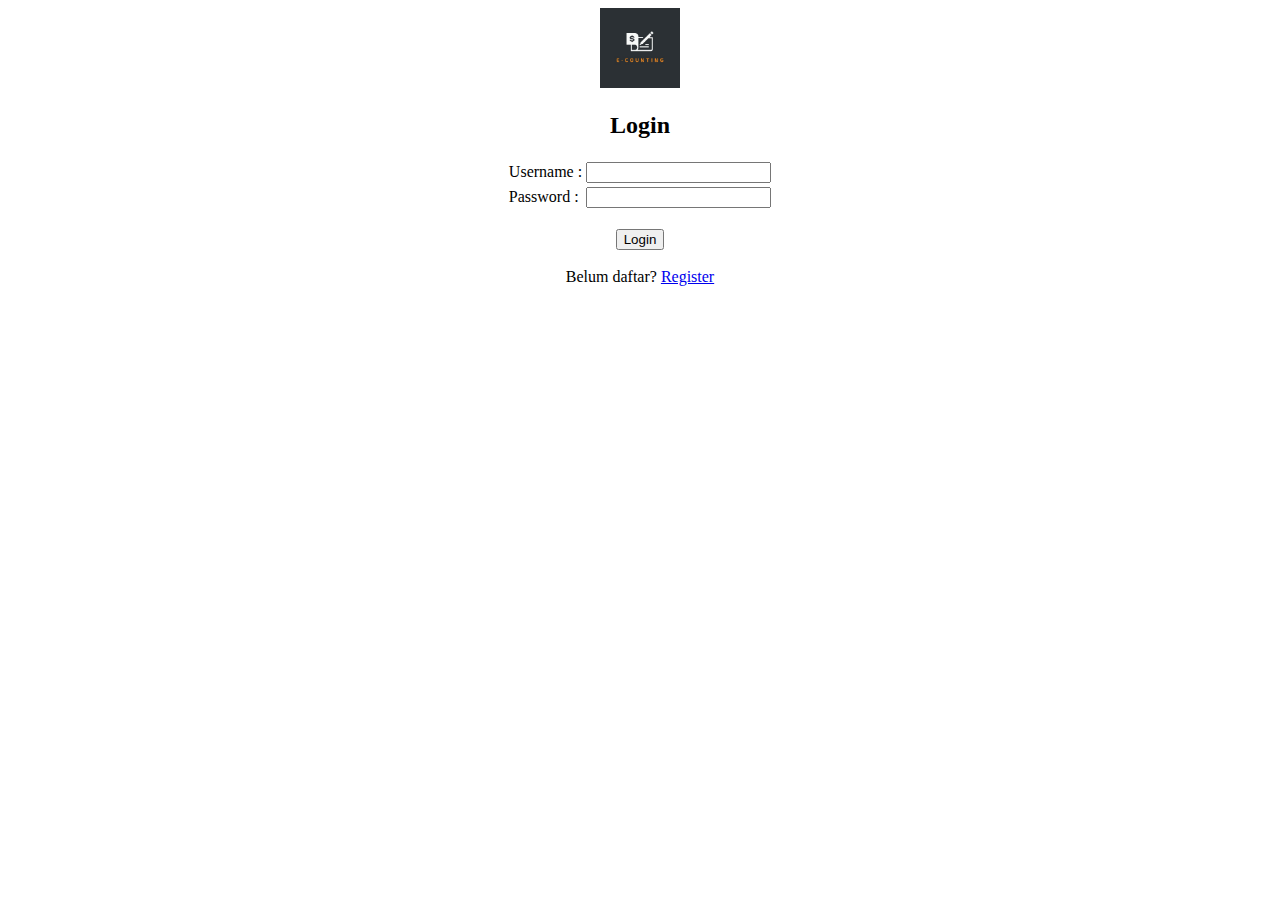
==== Login.html @ 0ed83111 "HTML" ====
<!DOCTYPE html>
<html lang="en">
<head>
    <title>Home Page</title>
</head>
<body background="LoginBG.svg">
    <center>
        <header> 
                <div class="logo">
                   <img src="assets/logo.jpg" alt="" weight="180" height="80">
                </div>
        </header>
        <main>
            <h2>Login</h2>
            <form action="index.html" method="post">
                <table border="0" bgcolor="white">
                    <tr>
                        <td>Username :</td>
                        <td>
                            <input type="text" name="user">
                        </td>
                    </tr>

                    <tr>
                        <td>Password :</td>
                        <td>
                            <input type="password" name="pass">
                        </td>
                    </tr>
                </table>
                <br>
                <button type="submit">Login</button>
                <br><br>
                Belum daftar? <a href="register.html">Register</a>
            </form>
        </main>

    </center>
    
</body>
</html>
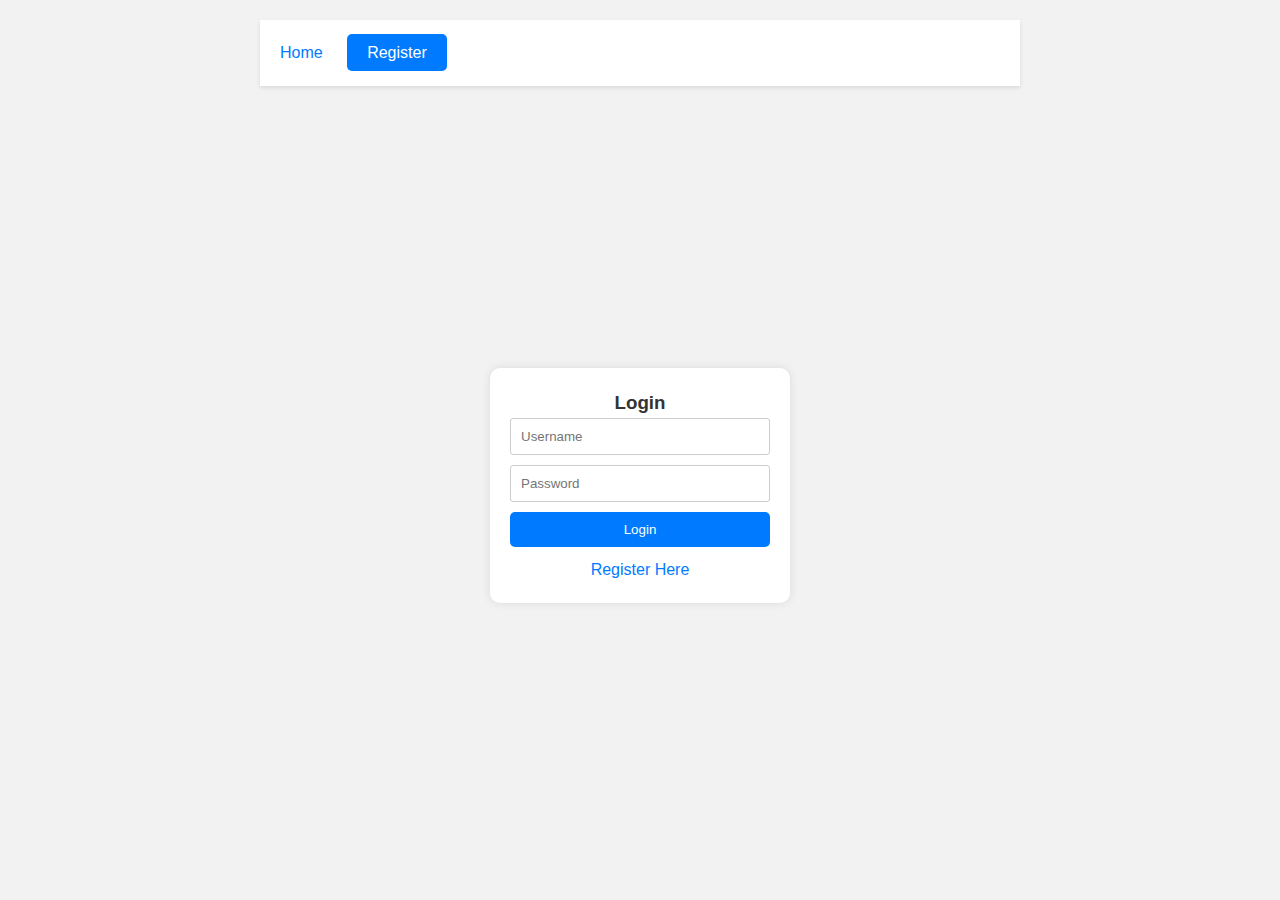
==== commit befea1d2: "CSS" ====
--- a/Login.html
+++ b/Login.html
@@ -1,41 +1,32 @@
 <!DOCTYPE html>
 <html lang="en">
 <head>
-    <title>Home Page</title>
+  <title>Login</title>
+  <link rel="stylesheet" href="css/index.css" />
 </head>
-<body background="LoginBG.svg">
-    <center>
-        <header> 
-                <div class="logo">
-                   <img src="assets/logo.jpg" alt="" weight="180" height="80">
-                </div>
-        </header>
-        <main>
-            <h2>Login</h2>
-            <form action="index.html" method="post">
-                <table border="0" bgcolor="white">
-                    <tr>
-                        <td>Username :</td>
-                        <td>
-                            <input type="text" name="user">
-                        </td>
-                    </tr>
-
-                    <tr>
-                        <td>Password :</td>
-                        <td>
-                            <input type="password" name="pass">
-                        </td>
-                    </tr>
-                </table>
-                <br>
-                <button type="submit">Login</button>
-                <br><br>
-                Belum daftar? <a href="register.html">Register</a>
-            </form>
-        </main>
-
-    </center>
-    
+<body>
+  <div class="container">
+    <header>
+      <nav>
+        <ul>
+          <li><a href="index.html">Home</a></li>
+          <li><a href="register.html" class="btn_register">Register</a></li>
+        </ul>
+      </nav>
+    </header>
+    <main>
+      <div class="center">
+        <div class="form-login">
+          <h3>Login</h3>
+          <form action="">
+            <input class="input" type="text" name="username" placeholder="Username" />
+            <input class="input" type="password" name="password" placeholder="Password" />
+            <button type="submit" class="btn_login" name="login" id="login">Login</button>
+          </form>
+          <a href="register.html" class="link-register">Register Here</a>
+        </div>
+      </div>
+    </main>
+  </div>
 </body>
-</html>+</html>
--- a/css/index.css
+++ b/css/index.css
@@ -0,0 +1,249 @@
+* {
+    margin: 0;
+    padding: 0;
+    box-sizing: border-box;
+  }
+  
+  body {
+    font-family: 'Roboto', sans-serif;
+    background-color: #f2f2f2;
+    color: #333333;
+    line-height: 1.6;
+  }
+  
+  header {
+    background-color: #ffffff;
+    padding: 20px 0;
+    box-shadow: 0px 2px 4px rgba(0, 0, 0, 0.1);
+    text-align: center;
+  }
+  
+  .logo img {
+    width: 180px;
+    height: 80px;
+  }
+  
+  .navbar {
+    margin-top: 20px;
+  }
+  
+  .navbar a {
+    text-decoration: none;
+    color: #333333;
+    font-weight: bold;
+    margin-right: 20px;
+    transition: color 0.3s ease;
+  }
+  
+  .navbar a:hover {
+    color: #007bff;
+  }
+  
+  main {
+    padding: 20px;
+  }
+  
+  h1 {
+    font-size: 36px;
+    color: #007bff;
+    margin-bottom: 20px;
+  }
+  
+  p {
+    margin-bottom: 20px;
+  }
+  
+  .single-page {
+    display: flex;
+    justify-content: space-between;
+    align-items: center;
+    margin-bottom: 40px;
+  }
+  
+  .site {
+    flex: 0 0 48%;
+  }
+  
+  .site h2 {
+    font-size: 24px;
+    margin-bottom: 15px;
+    color: #007bff;
+  }
+  
+  .site p {
+    margin-bottom: 20px;
+  }
+  
+  .container {
+    text-align: center;
+    margin-bottom: 40px;
+  }
+  
+  .container h1 {
+    font-size: 28px;
+    color: #007bff;
+    margin-bottom: 20px;
+  }
+  
+  table {
+    width: 100%;
+    border-collapse: collapse;
+    margin-bottom: 40px;
+  }
+  
+  table tr {
+    border-bottom: 1px solid #ddd;
+  }
+  
+  table td {
+    padding: 20px;
+  }
+  
+  table td h3 {
+    font-size: 20px;
+    margin-bottom: 10px;
+    color: #007bff;
+  }
+  
+  table td p {
+    margin-bottom: 20px;
+  }
+  
+  footer {
+    background-color: #007bff;
+    padding: 20px 0;
+    text-align: center;
+  }
+  
+  .footer {
+    color: #ffffff;
+  }
+  
+  .btn_register,
+  .btn_login {
+    background-color: #007bff;
+    color: white;
+    border: none;
+    padding: 10px 20px;
+    border-radius: 5px;
+    cursor: pointer;
+    transition: background-color 0.3s ease;
+  }
+  
+  .btn_register:hover,
+  .btn_login:hover {
+    background-color: #0056b3;
+  }
+  
+  .container {
+    max-width: 800px;
+    margin: 0 auto;
+    padding: 20px;
+  }
+  
+  header {
+    display: flex;
+    justify-content: space-between;
+    align-items: center;
+    margin-bottom: 20px;
+  }
+  
+  nav ul {
+    list-style: none;
+    margin: 0;
+    padding: 0;
+  }
+  
+  nav ul li {
+    display: inline;
+  }
+  
+  nav ul li a {
+    text-decoration: none;
+    color: #007bff;
+    padding: 10px 20px;
+    border-radius: 5px;
+  }
+  
+  nav ul li a:hover {
+    background-color: #007bff;
+    color: white;
+  }
+  
+  .center {
+    display: flex;
+    justify-content: center;
+    align-items: center;
+    height: 80vh;
+  }
+  
+  .form-login,
+  .form-register {
+    width: 300px;
+    padding: 20px;
+    background-color: white;
+    border-radius: 10px;
+    box-shadow: 0 0 10px rgba(0, 0, 0, 0.1);
+  }
+  
+  .input {
+    width: 100%;
+    margin-bottom: 10px;
+    padding: 10px;
+    border: 1px solid #ccc;
+    border-radius: 3px;
+  }
+  
+  .btn_register,
+  .btn_login {
+    width: 100%;
+    cursor: pointer;
+  }
+  
+  .link-register {
+    display: block;
+    text-align: center;
+    margin-top: 10px;
+    color: #007bff;
+    text-decoration: none;
+  }
+  
+  @media screen and (max-width: 430px) {
+    .container {
+      padding: 10px;
+    }
+  
+    .form-login,
+    .form-register {
+      width: 90%;
+    }
+  
+    .input,
+    .btn_register,
+    .btn_login {
+      font-size: 14px;
+    }
+  }
+  
+  /* CSS untuk Carousel */
+  .carousel-container {
+    position: relative;
+    width: 100%;
+    overflow: hidden;
+    margin-top: 100px; /* Sesuaikan dengan kebutuhan */
+  }
+  
+  .carousel-slide {
+    display: none;
+  }
+  
+  .carousel-slide img {
+    width: 100%;
+    height: 500px;
+    width: 500px;
+    margin-top: 100px;
+  }
+  
+  .active {
+    display: block;
+  }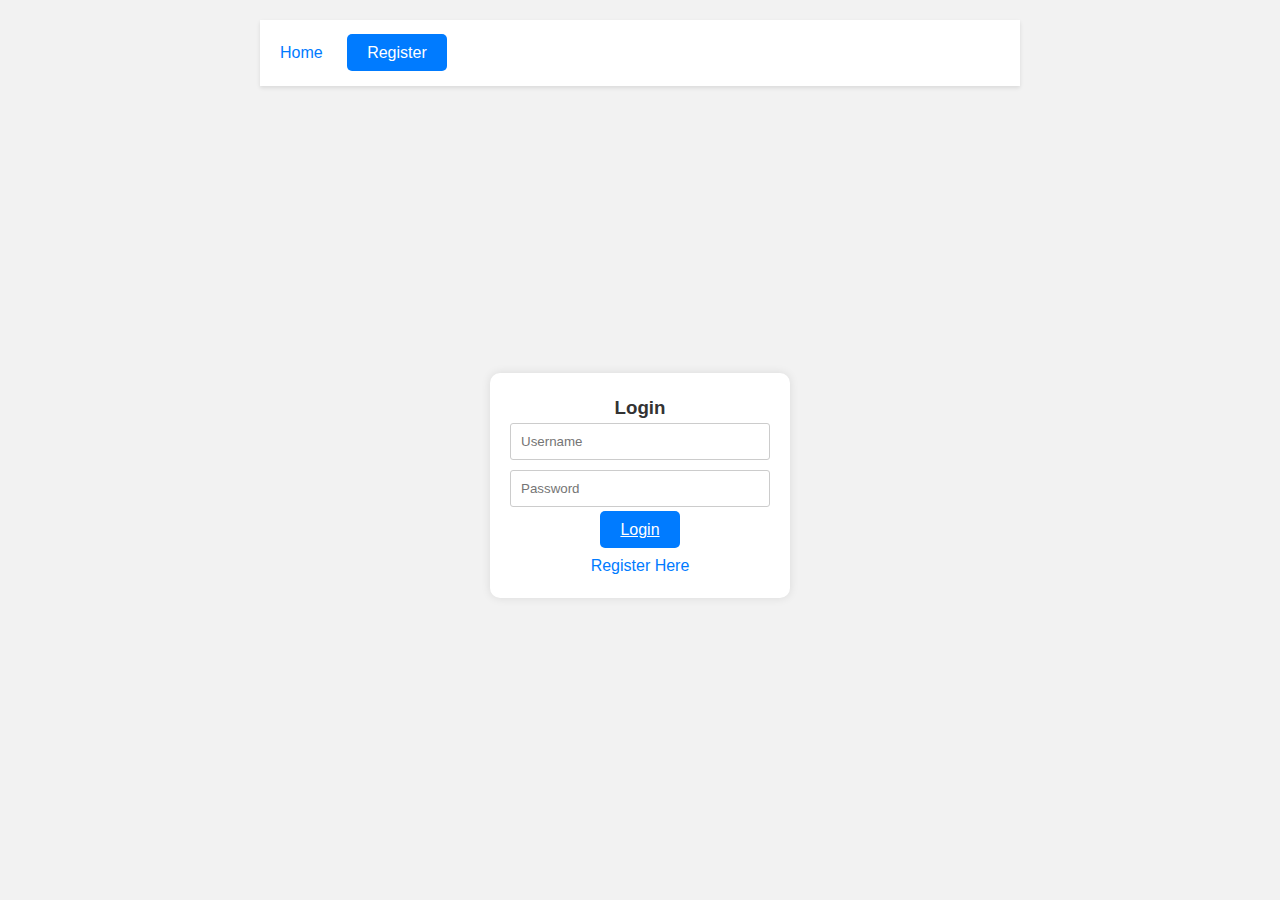
==== commit c7c45e35: "javascript2" ====
--- a/Login.html
+++ b/Login.html
@@ -21,7 +21,7 @@
           <form action="">
             <input class="input" type="text" name="username" placeholder="Username" />
             <input class="input" type="password" name="password" placeholder="Password" />
-            <button type="submit" class="btn_login" name="login" id="login">Login</button>
+            <a href="index.html" class="btn_login">Login</a>
           </form>
           <a href="register.html" class="link-register">Register Here</a>
         </div>
--- a/css/index.css
+++ b/css/index.css
@@ -225,25 +225,48 @@
     }
   }
   
-  /* CSS untuk Carousel */
-  .carousel-container {
-    position: relative;
-    width: 100%;
-    overflow: hidden;
-    margin-top: 100px; /* Sesuaikan dengan kebutuhan */
-  }
-  
-  .carousel-slide {
-    display: none;
-  }
-  
-  .carousel-slide img {
-    width: 100%;
-    height: 500px;
-    width: 500px;
-    margin-top: 100px;
-  }
-  
-  .active {
-    display: block;
-  }+/* CSS untuk Carousel */
+.carousel-container {
+  max-width: 620px;
+  margin: 20px auto;
+  display: flex;
+  justify-content: center;
+  align-items: center;
+  text-align: center;
+  position: relative;
+}
+
+.carousel-slide {
+  position: relative;
+}
+
+.slide {
+  position: relative;
+  display: block;
+  margin-right: 5px;
+  text-align: center;
+}
+
+.slide-image {
+  width: 600px;
+  height: 400px;
+}
+
+.prev,
+.next {
+  position: absolute;
+  top: 50%;
+  transform: translateY(-50%);
+  padding: 10px;
+  color: white;
+  background-color: rgba(0, 0, 0, 0.5);
+  cursor: pointer;
+}
+
+.prev {
+  left: -50px;
+}
+
+.next {
+  right: -50px;
+}